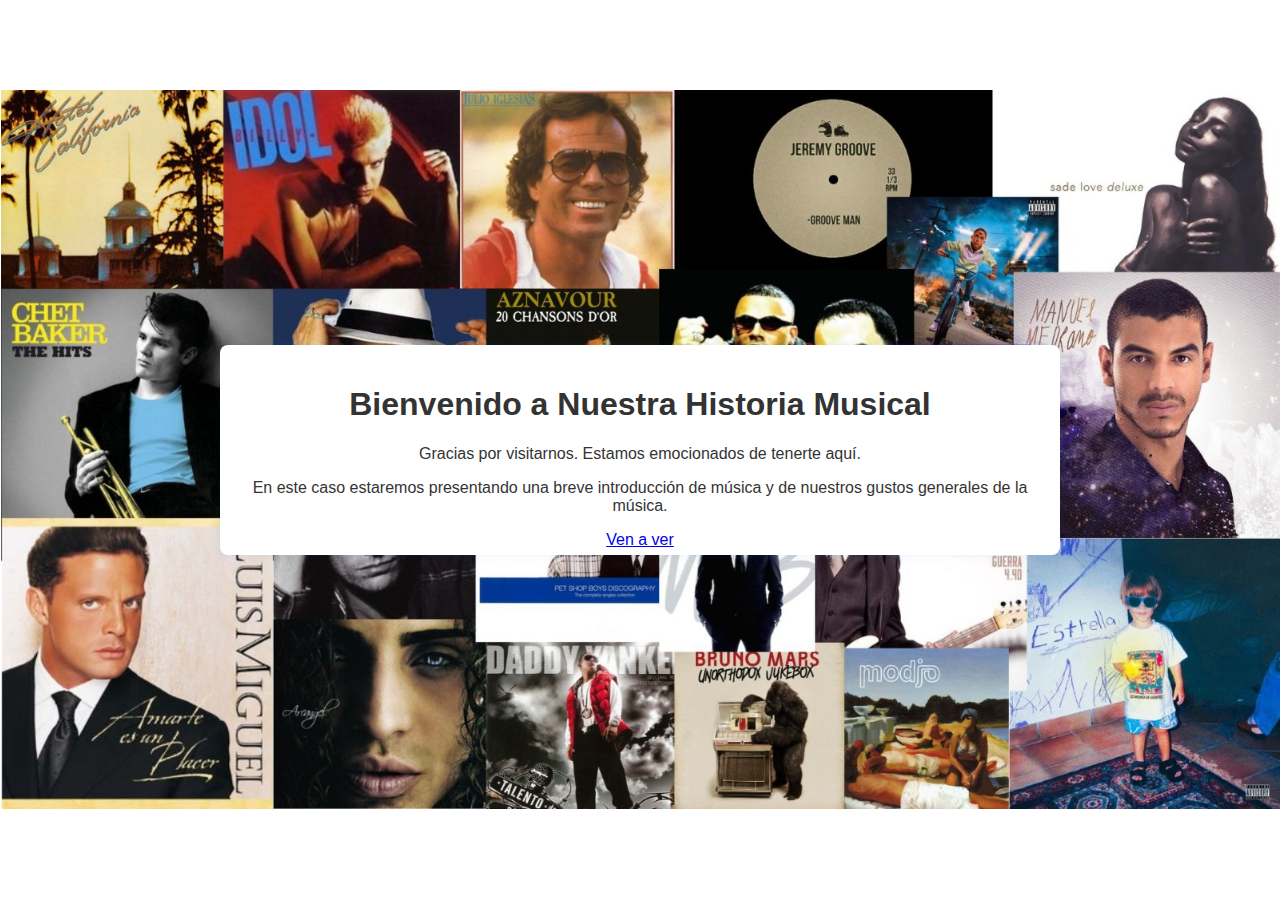
==== index.html @ 6bd8deb4 "push cogelo pa ti" ====
<!DOCTYPE html>
<html lang="es">
<head>
    <meta charset="UTF-8">
    <meta name="viewport" content="width=device-width, initial-scale=1.0">
    <title>Musica!</title>
    <link rel="stylesheet" href="karina.css">
    <style>
         body {
            font-family: Arial, sans-serif;
            margin: 0;
            padding: 0;
            display: flex;
            justify-content: center;
            align-items: center;
            height: 100vh;
            background-image: url('imagen principaaal.jpeg');
            background-size: 99.9% auto;
            background-repeat: no-repeat;
            background-position: center;
        } 

        .container {
            text-align: center;
            padding: 20px;
            border-radius: 8px;
            background-color: #ffffff;
            box-shadow: 0 0 10px rgba(12, 116, 212, 0.1);
        }

        h1 {
            color: #333333;
        }

        p {
            color: #343434;
        }
    </style>
</head>
<body>
    <div class="container">
        <h1>Bienvenido a Nuestra Historia Musical</h1>
        <p>Gracias por visitarnos. Estamos emocionados de tenerte aquí.</p>
        <p>En este caso estaremos presentando una breve introducción de música y de nuestros gustos generales de la música.</p>

        <a href="karina45.html">Ven a ver</a>
    </div>
</body>
</html>
---- karina.css ----
body {
    transition: background-color 0.5s ease;

    padding-left: 15%;
        padding-right: 15%;
}

.container {
   width: 800px;
   height: 170px;
   
   
   
   
   
   
    text-align: center;
    padding: 80px;
    border-radius: 28%;
    background-color: #bfbfbf;
    box-shadow: 0 0 2px rgba(0, 0, 0, 0.1);
}


body {
    transition: background-color 0.3s ease;
  }
  
  .container {
    padding: 80px;
  }
  
  .dark-mode {
    background-color: #171717; 
    color: #ffffff; 
}
  
.buttonTM{

    position: absolute;
    right: 40px;  
    top: 40px;
    width: 60px;
    height: 60px;
}

.pink{
font-size: 20px;

}
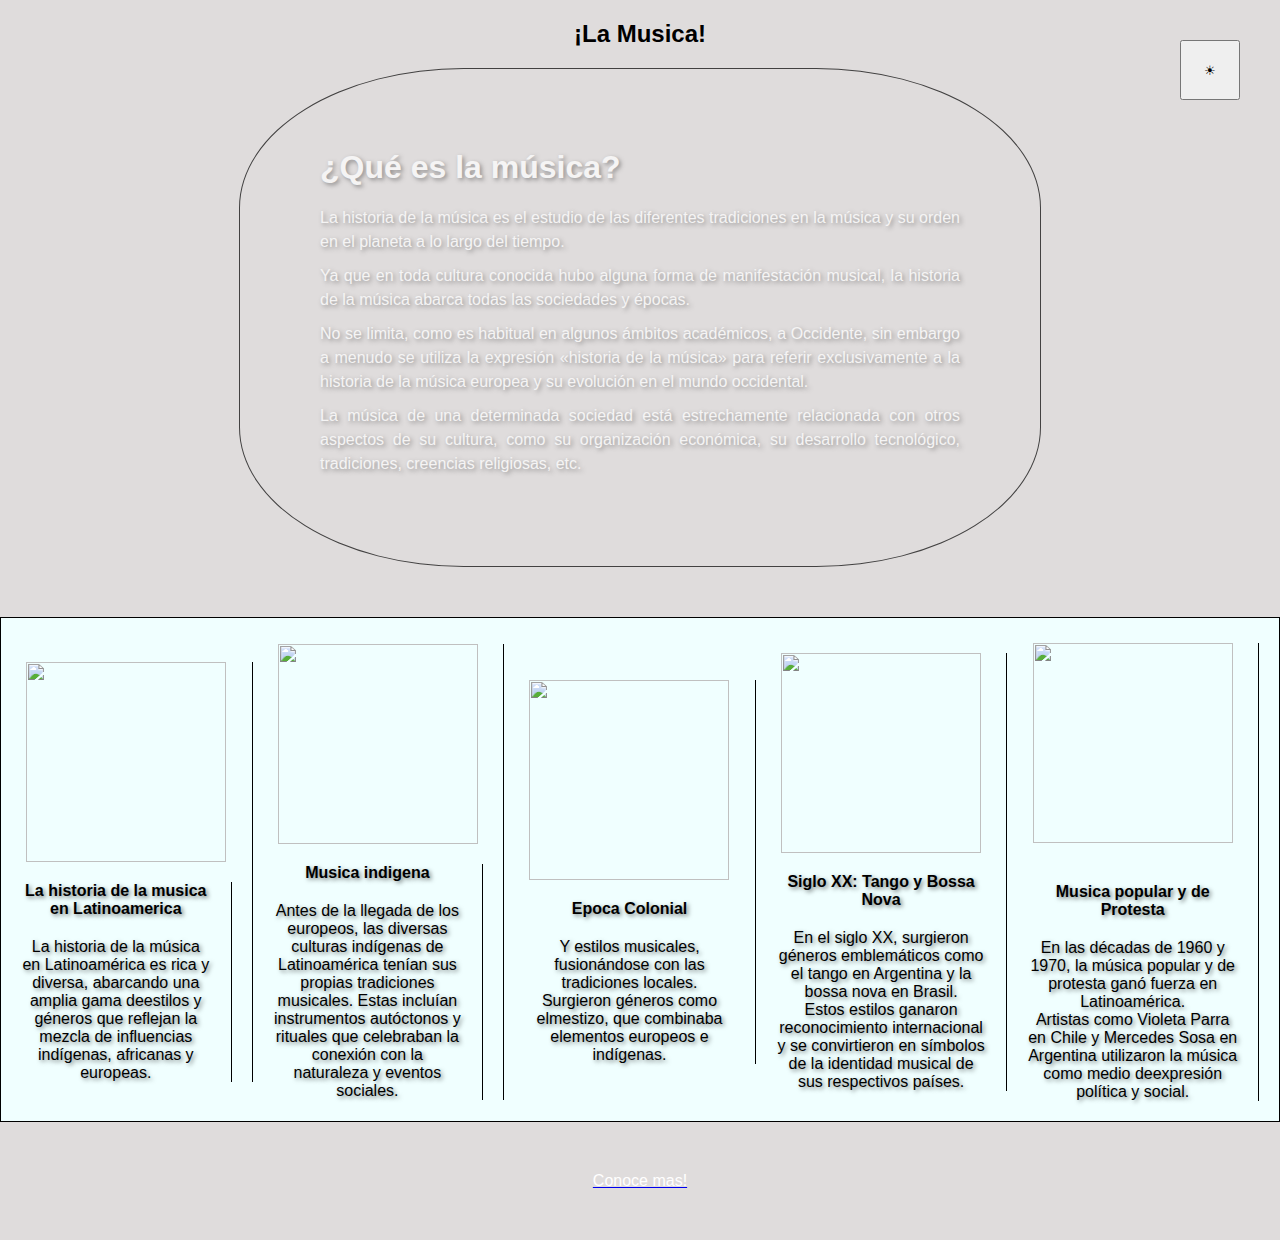
==== commit f7bd8a7a: "update branch" ====
--- a/index.html
+++ b/index.html
@@ -1,49 +1,87 @@
 <!DOCTYPE html>
 <html lang="es">
+
 <head>
     <meta charset="UTF-8">
     <meta name="viewport" content="width=device-width, initial-scale=1.0">
-    <title>Musica!</title>
-    <link rel="stylesheet" href="karina.css">
+    <link rel="stylesheet" href="styles.css">
+    <title>Historia y Género</title>
     <style>
-         body {
-            font-family: Arial, sans-serif;
-            margin: 0;
-            padding: 0;
-            display: flex;
-            justify-content: center;
-            align-items: center;
-            height: 100vh;
-            background-image: url('imagen principaaal.jpeg');
-            background-size: 99.9% auto;
-            background-repeat: no-repeat;
-            background-position: center;
-        } 
-
-        .container {
-            text-align: center;
-            padding: 20px;
-            border-radius: 8px;
-            background-color: #ffffff;
-            box-shadow: 0 0 10px rgba(12, 116, 212, 0.1);
-        }
-
-        h1 {
-            color: #333333;
-        }
-
-        p {
-            color: #343434;
-        }
     </style>
 </head>
+
 <body>
-    <div class="container">
-        <h1>Bienvenido a Nuestra Historia Musical</h1>
-        <p>Gracias por visitarnos. Estamos emocionados de tenerte aquí.</p>
-        <p>En este caso estaremos presentando una breve introducción de música y de nuestros gustos generales de la música.</p>
+    <main>
+        <h2>¡La Musica!</h2>
+        <button id="darkModeBtn" class="buttonTM" onclick="toggleDarkMode()">☀</button>
+        <div class="content">
+            <h1>¿Qué es la música?</h1>
+            <p>La historia de la música es el estudio de las diferentes tradiciones en la música y su orden en el
+                planeta a lo largo del tiempo.
+            </p>
 
-        <a href="karina45.html">Ven a ver</a>
-    </div>
+            <p>Ya que en toda cultura conocida hubo alguna forma de manifestación musical, la historia de la
+                música abarca todas las sociedades y épocas.</p>
+
+            <p>No se limita, como es habitual en algunos ámbitos académicos, a Occidente, sin embargo a menudo
+                se utiliza la expresión «historia de la música» para referir exclusivamente a la historia de la
+                música europea y su evolución en el mundo occidental.</p>
+
+            <p>La música de una determinada sociedad está estrechamente relacionada con otros aspectos de su
+                cultura, como su organización económica, su desarrollo tecnológico, tradiciones, creencias
+                religiosas, etc.</p>
+            </p>
+        </div>
+        <div class="elements">
+            <section>
+                <img src="https://m.media-amazon.com/images/I/611Wf-pFP3L._UXNaN_FMjpg_QL85_.jpg">
+                <section>
+                    <h1>La historia de la musica en Latinoamerica</h1>
+                    <p>La historia de la música en Latinoamérica es rica y diversa, abarcando una amplia gama deestilos
+                        y géneros que reflejan la mezcla de influencias indígenas, africanas y europeas.
+                    </p>
+                </section>
+            </section>
+            <section>
+                <img src="https://sic.cultura.gob.mx/images/51249">
+                <section>
+                    <h1>Musica indigena</h1>
+                    <p>Antes de la llegada de los europeos, las diversas culturas indígenas de Latinoamérica tenían sus
+                        propias
+                        tradiciones musicales. Estas incluían instrumentos autóctonos y <br> rituales que celebraban la
+                        conexión
+                        con la naturaleza y eventos sociales.</p>
+                </section>
+            </section>
+            <section>
+                <img src="https://puntomedio.mx/wp-content/uploads/2019/01/PM_35_2COLBYN_la-corte-de-henry-3.jpg">
+                <h1>Epoca Colonial</h1>
+                <p>Y estilos musicales, fusionándose con las tradiciones locales. <br> Surgieron géneros como elmestizo,
+                    que combinaba elementos europeos e indígenas.</p>
+            </section>
+            </section>
+            <section>
+                <img src="https://cdns-images.dzcdn.net/images/cover/c98e52528b790736ffd80e5664d711b7/500x500.jpg">
+                <h1>Siglo XX: Tango y Bossa Nova</h1>
+                <p>En el siglo XX, surgieron géneros emblemáticos como el tango en Argentina y la bossa nova en Brasil.
+                    <br>
+                    Estos estilos ganaron reconocimiento internacional y se convirtieron en símbolos de la identidad
+                    musical
+                    de sus respectivos países.
+                </p>
+            </section>
+            <section>
+                <img src="https://www.lacoladerata.co/wp-content/uploads/2022/08/PORTADA.jpg">
+                <h1>
+                    <h1>Musica popular y de Protesta</h1>
+                    <p>En las décadas de 1960 y 1970, la música popular y de protesta ganó fuerza en Latinoamérica. <br>
+                        Artistas como Violeta Parra en Chile y Mercedes Sosa en Argentina utilizaron la música como
+                        medio deexpresión política y social.</p>
+            </section>
+        </div>
+    </main>
+    <a class="pink" href="albums.html"><span class="btnPlay">Conoce mas!</span></a>
+    <script src="toggle.js"></script>
 </body>
+
 </html>--- a/styles.css
+++ b/styles.css
@@ -0,0 +1,133 @@
+* {
+    margin: 0;
+    padding: 0;
+    font-family: 'Lucida Sans', 'Lucida Sans Regular', 'Lucida Grande', 'Lucida Sans Unicode', Geneva, Verdana, sans-serif;
+}
+
+body {
+    transition: background-color 0.5s ease-in-out;
+    background-color: rgb(223, 220, 220);
+}
+
+h2 {
+    text-align: center;
+    padding: 20px;
+}
+
+.buttonTM {
+    position: fixed;
+    right: 40px;
+    top: 40px;
+    width: 60px;
+    height: 60px;
+}
+
+.dark-mode {
+    background-color: #171717;
+    color: #ffffff;
+}
+
+.dark-mode .content {
+    border: 2px solid #fff;
+}
+
+.dark-mode .elements section p {
+    color: #000;
+}
+
+.content {
+    padding: 80px;
+    border-radius: 28%;
+    transition: background-color 0.5s ease-in-out;
+    width: 50%;
+    margin-left: auto;
+    margin-right: auto;
+    display: block;
+    justify-content: center;
+    align-items: center;
+    text-align: justify;
+    border: 1px solid #000;
+    /*AQUI SE PONE LA IMAGEN EN CSS, EN CUALQUIER MOMENTO PUEDES*/
+    background-image: url('https://wallpapercave.com/wp/wp7785106.jpg');
+    background-size: cover;
+    background-position: center;
+    opacity: 0.7;
+    color: white;
+    text-shadow: 2px 2px 4px rgba(0, 0, 0, 0.5);
+}
+
+
+.content h1 {
+    margin-bottom: 20px;
+}
+
+.content p {
+    margin-bottom: 10px;
+    line-height: 1.5
+}
+
+section img {
+    width: 200px;
+    height: 200px;
+}
+
+.elements {
+    padding: 20px;
+    margin-top: 50px;
+    background-color: azure;
+    padding-top: 25px;
+    display: grid;
+    grid-template-columns: repeat(5, 1fr);
+    justify-content: center;
+    align-items: center;
+    text-align: justify;
+    text-shadow: 2px 2px 4px rgba(0, 0, 0, 0.5);
+    gap: 20px;
+    border: 1px solid #000;
+}
+
+.elements section {
+    border-right: 1px solid black;
+    padding-right: 20px;
+}
+
+.elements section h1 {
+    color: #000;
+    font-size: 12pt;
+    padding-bottom: 20px;
+    text-align: center;
+}
+
+.elements section p {
+    text-align: center;
+}
+
+.elements img {
+    display: block;
+    margin: 0 auto;
+    padding-bottom: 20px;
+}
+
+.pink {
+    margin: 0 auto;
+    display: block;
+    margin-top: 50px;
+    padding-bottom: 50px;
+    text-align: center;
+}
+
+.btnPlay {
+    /*AQUI DE COLOR REALMENTE LE ESOTY AGREGANDO UNA IMAGEN DE FONDO*/
+    background-image: url('https://wallpapercave.com/wp/wp7785106.jpg');
+    color: white;
+    width: 100%;
+    padding: 10px 20px;
+    border-radius: 5px;
+    text-decoration: none;
+    font-size: 16px;
+    transition: background-color 0.3s ease;
+}
+
+.btnPlay:hover {
+    color: rgb(100, 38, 15);
+}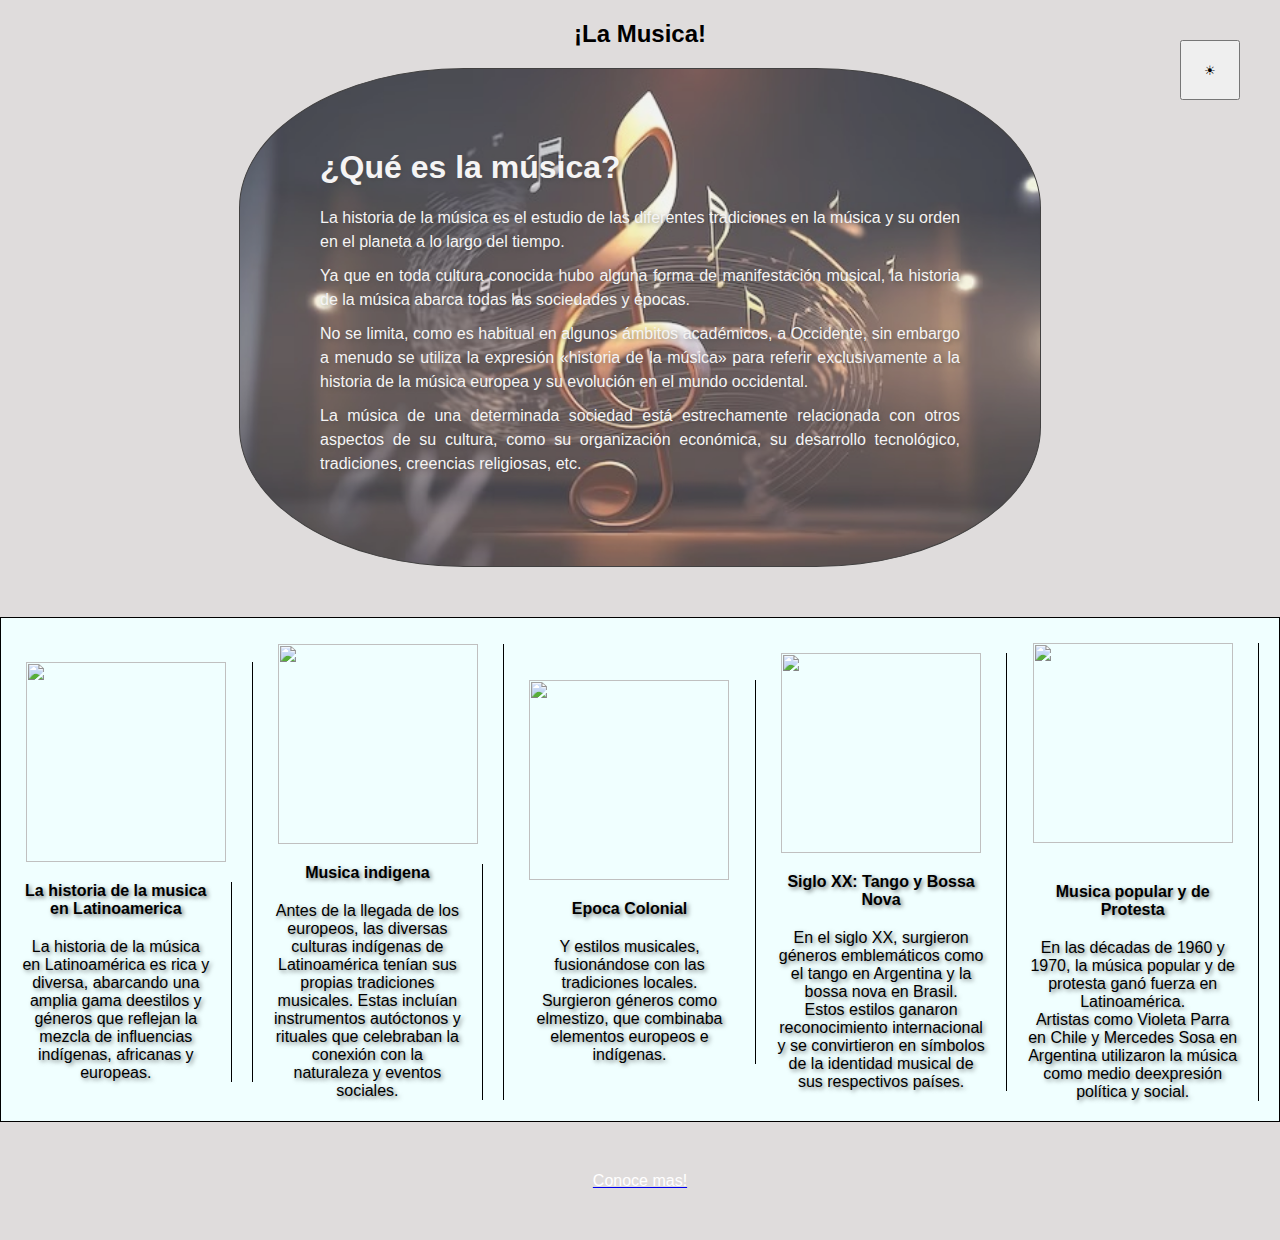
==== commit ada93ec0: "fix documents" ====
--- a/index.html
+++ b/index.html
@@ -5,7 +5,7 @@
     <meta charset="UTF-8">
     <meta name="viewport" content="width=device-width, initial-scale=1.0">
     <link rel="stylesheet" href="styles.css">
-    <title>Historia y Género</title>
+    <title>Historia de la musica</title>
     <style>
     </style>
 </head>
@@ -83,5 +83,4 @@
     <a class="pink" href="albums.html"><span class="btnPlay">Conoce mas!</span></a>
     <script src="toggle.js"></script>
 </body>
-
 </html>--- a/styles.css
+++ b/styles.css
@@ -48,7 +48,7 @@
     text-align: justify;
     border: 1px solid #000;
     /*AQUI SE PONE LA IMAGEN EN CSS, EN CUALQUIER MOMENTO PUEDES*/
-    background-image: url('https://wallpapercave.com/wp/wp7785106.jpg');
+    background-image: url('./Image/imagen\ del\ index.jpeg');
     background-size: cover;
     background-position: center;
     opacity: 0.7;
